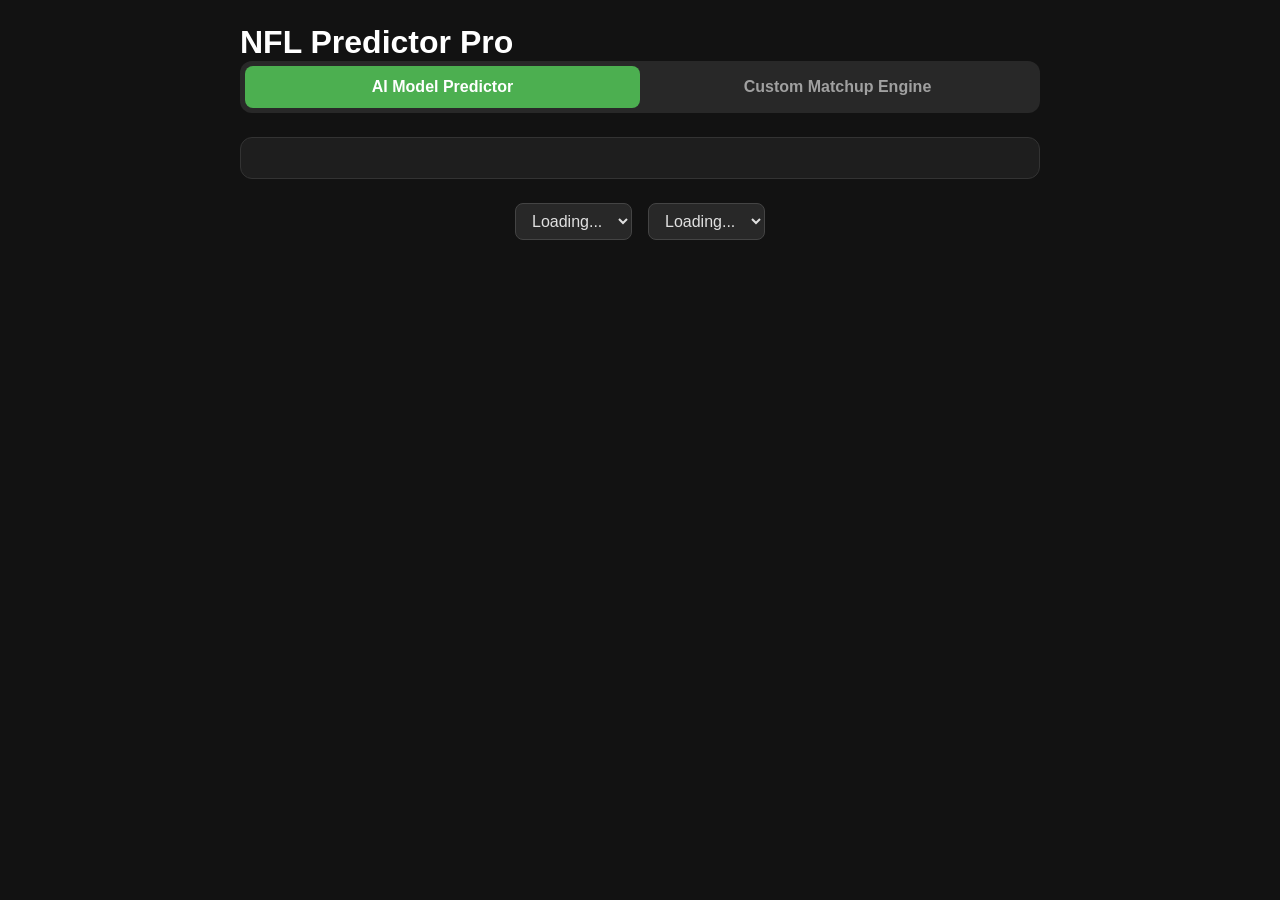
==== templates/index.html @ 23127bdd "feat(UI): Added team logos next to predictions" ====
<!DOCTYPE html>
<html lang="en">
<head>
    <meta charset="UTF-8">
    <meta name="viewport" content="width=device-width, initial-scale=1.0">
    <title>NFL Predictor Pro</title>
    <style>
        :root {
            --dark-bg: #121212; --medium-bg: #1e1e1e; --light-bg: #282828;
            --primary-text: #e0e0e0; --secondary-text: #a0a0a0; --accent-color: #4CAF50;
        }
        body {
            font-family: -apple-system, BlinkMacSystemFont, "Segoe UI", Roboto, Helvetica, Arial, sans-serif;
            background-color: var(--dark-bg); color: var(--primary-text);
            margin: 0; padding: 24px; display: flex; justify-content: center;
        }
        .container { width: 100%; max-width: 800px; }
        h1, h2, h3 { color: #ffffff; margin: 0; }
        p { color: var(--secondary-text); }
        .tab-nav { display: flex; justify-content: center; margin-bottom: 24px; background-color: var(--light-bg); border-radius: 12px; padding: 5px; }
        .tab-button {
            flex: 1; text-align: center; padding: 12px 20px; border: none; background-color: transparent; color: var(--secondary-text);
            font-size: 1em; font-weight: bold; cursor: pointer; border-radius: 8px; transition: background-color 0.3s, color 0.3s;
        }
        .tab-button.active { background-color: var(--accent-color); color: #fff; }
        .tab-content { display: none; }
        .tab-content.active { display: block; }
        .dashboard, .game-card { background-color: var(--medium-bg); border: 1px solid #333; border-radius: 12px; padding: 20px; margin-bottom: 24px; }
        .filters { display: flex; gap: 16px; justify-content: center; margin-bottom: 24px; }
        .filters select { background-color: var(--light-bg); color: var(--primary-text); border: 1px solid #444; border-radius: 8px; padding: 8px 12px; font-size: 1em; }
        .stats-container { display: flex; justify-content: space-around; margin-top: 16px; }
        .stat { display: flex; flex-direction: column; }
        .stat-value { font-size: 1.8em; font-weight: bold; color: #fff; }
        .stat-label { font-size: 0.9em; color: var(--secondary-text); }
        .loader { text-align: center; font-size: 1.2em; padding: 40px; }
        .teams { display: flex; justify-content: space-between; align-items: center; font-size: 1.5em; font-weight: bold; margin-bottom: 16px; }
        .team { display: flex; flex-direction: column; align-items: center; width: 40%; }
        .team img { width: 60px; height: 60px; object-fit: contain; margin-bottom: 8px; }
        .vs { color: #666; font-size: 0.8em; }
        .weekly-header { text-align: center; margin-bottom: 20px; }
        .ai-prediction-summary { text-align: center; padding: 12px; border-radius: 8px; background-color: var(--light-bg); }
        .ai-winner { font-weight: bold; font-size: 1.2em; color: var(--accent-color); }
        .details-button { margin-top: 12px; background-color: #444; color: #fff; border: none; padding: 8px 16px; border-radius: 6px; cursor: pointer; font-weight: bold; }
        .slider-section { margin-top: 20px; padding-top: 20px; border-top: 1px solid #444; }
        .slider-group { margin-bottom: 15px; }
        .slider-group label { display: block; margin-bottom: 5px; font-weight: bold; }
        .slider-group input[type="range"] { width: 100%; }
        .custom-predict-button { width: 100%; padding: 12px; margin-top: 16px; background-color: var(--accent-color); color: #fff; border: none; border-radius: 8px; font-size: 1.1em; font-weight: bold; cursor: pointer; }
        .modal { display: none; position: fixed; z-index: 1000; left: 0; top: 0; width: 100%; height: 100%; overflow: auto; background-color: rgba(0,0,0,0.6); }
        .modal-content { background-color: var(--medium-bg); margin: 15% auto; padding: 20px; border: 1px solid #888; width: 90%; max-width: 500px; border-radius: 12px; text-align: center; }
        .modal-close { color: #aaa; float: right; font-size: 28px; font-weight: bold; cursor: pointer; }
    </style>
</head>
<body>
    <div class="container">
        <header><h1>NFL Predictor Pro</h1></header>
        <nav class="tab-nav">
            <button class="tab-button active" onclick="showTab('ai-model')">AI Model Predictor</button>
            <button class="tab-button" onclick="showTab('custom-engine')">Custom Matchup Engine</button>
        </nav>

        <div id="ai-model" class="tab-content active">
            <section class="dashboard" id="performance-summary"></section>
            <div class="filters">
                <select id="season-select" onchange="handleSeasonChange()"><option>Loading...</option></select>
                <select id="week-select" onchange="onWeekChange()"><option>Loading...</option></select>
            </div>
            <section class="dashboard" id="weekly-summary" style="display: none;"></section>
            <h2 id="ai-weekly-header" class="weekly-header"></h2>
            <main id="game-list"></main>
        </div>

        <div id="custom-engine" class="tab-content">
            <div class="dashboard">
                <h2>Build Your Own Prediction</h2>
                <p>Adjust the sliders to weigh each factor based on your football philosophy.</p>
                <div class="slider-section">
                    <div class="slider-group"><label for="offense-slider">Offensive Power</label><input type="range" id="offense-slider" min="0" max="100" value="50"></div>
                    <div class="slider-group"><label for="defense-slider">Defensive Strength</label><input type="range" id="defense-slider" min="0" max="100" value="50"></div>
                    <div class="slider-group"><label for="turnovers-slider">Turnover Battle</label><input type="range" id="turnovers-slider" min="0" max="100" value="50"></div>
                </div>
            </div>
            <h2 id="custom-weekly-header" class="weekly-header"></h2>
            <main id="custom-game-list"></main>
        </div>
    </div>

    <div id="details-modal" class="modal"><div class="modal-content"><span class="modal-close" onclick="closeModal()">&times;</span><div id="modal-body"></div></div></div>

    <script>
        let seasonsData = {};
        let weeklyMatchups = []; // Store the matchups globally to share between tabs.
        const modal = document.getElementById('details-modal');
        const modalBody = document.getElementById('modal-body');
        
        const showTab = (tabId) => {
            document.querySelectorAll('.tab-content').forEach(tab => tab.classList.remove('active'));
            document.querySelectorAll('.tab-button').forEach(btn => btn.classList.remove('active'));
            document.getElementById(tabId).classList.add('active');
            document.querySelector(`.tab-button[onclick="showTab('${tabId}')"]`).classList.add('active');
            onWeekChange();
        };

        const fetchAIPredictions = () => {
            const season = document.getElementById('season-select').value, week = document.getElementById('week-select').value;
            const gameList = document.getElementById('game-list'), weeklySummary = document.getElementById('weekly-summary'), weeklyHeader = document.getElementById('ai-weekly-header');
            if (!season || !week) return;
            weeklyHeader.textContent = `Predictions for ${season} - Week ${week}`;
            gameList.innerHTML = `<div class="loader">Loading AI predictions...</div>`;
            weeklySummary.style.display = 'none';
            fetch(`/get_predictions?season=${season}&week=${week}`).then(res => res.json()).then(data => {
                gameList.innerHTML = '';
                weeklyMatchups = data.predictions; // Save matchups for the other tab.
                if (data.weekly_stats && data.weekly_stats.record) {
                    weeklySummary.innerHTML = `<h3>Results for ${season} - Week ${week}</h3><div class="stats-container"><div class="stat"><span class="stat-value">${data.weekly_stats.record}</span><span class="stat-label">Record</span></div><div class="stat"><span class="stat-value">${data.weekly_stats.accuracy}</span><span class="stat-label">Accuracy</span></div><div class="stat"><span class="stat-value">${data.weekly_stats.roi}</span><span class="stat-label">Simulated ROI</span></div></div>`;
                    weeklySummary.style.display = 'block';
                }
                weeklyMatchups.forEach(game => {
                    const card = document.createElement('div');
                    card.className = 'game-card';
                    card.innerHTML = `
                        <div class="teams">
                            <div class="team"><img src="${game.away_logo}" alt="${game.away_team} logo" onerror="this.style.display='none'"><span>${game.away_team}</span></div>
                            <span class="vs">VS</span>
                            <div class="team"><img src="${game.home_logo}" alt="${game.home_team} logo" onerror="this.style.display='none'"><span>${game.home_team}</span></div>
                        </div>
                        <div class="ai-prediction-summary"><div>AI Predicted Winner: <span class="ai-winner">${game.predicted_winner}</span></div><button class="details-button" onclick='showAIDetails(${JSON.stringify(game)})'>Show Details</button></div>
                    `;
                    gameList.appendChild(card);
                });
                populateCustomGames(); // Automatically update the other tab now that we have the data.
            });
        };
        
        const populateCustomGames = () => {
            const season = document.getElementById('season-select').value, week = document.getElementById('week-select').value;
            const customGameList = document.getElementById('custom-game-list'), weeklyHeader = document.getElementById('custom-weekly-header');
            if (!season || !week) return;
            weeklyHeader.textContent = `Matchups for ${season} - Week ${week}`;
            if (parseInt(week) === 1) {
                customGameList.innerHTML = `<div class="dashboard"><p>The Custom Matchup Engine requires prior game data. Please select Week 2 or later to build predictions.</p></div>`;
                return;
            }
            customGameList.innerHTML = '';
            if (weeklyMatchups.length === 0) {
                customGameList.innerHTML = `<div class="loader">Loading matchups...</div>`; return;
            }
            weeklyMatchups.forEach(game => {
                const newCard = document.createElement('div');
                newCard.className = 'game-card';
                newCard.innerHTML = `
                    <div class="teams">
                        <div class="team"><img src="${game.away_logo}" alt="${game.away_team} logo" onerror="this.style.display='none'"><span>${game.away_team}</span></div>
                        <span class="vs">VS</span>
                        <div class="team"><img src="${game.home_logo}" alt="${game.home_team} logo" onerror="this.style.display='none'"><span>${game.home_team}</span></div>
                    </div>
                    <button class="custom-predict-button" onclick="runCustomPrediction('${game.home_team}', '${game.away_team}', ${season}, ${week})">Build & Predict</button>
                `;
                customGameList.appendChild(newCard);
            });
        };

        const runCustomPrediction = (homeTeam, awayTeam, season, week) => {
            const weights = { offense: parseInt(document.getElementById('offense-slider').value), defense: parseInt(document.getElementById('defense-slider').value), turnovers: parseInt(document.getElementById('turnovers-slider').value) };
            modalBody.innerHTML = `<div class="loader">Calculating...</div>`; openModal();
            fetch('/custom_predict', { method: 'POST', headers: {'Content-Type': 'application/json'}, body: JSON.stringify({ home_team: homeTeam, away_team: awayTeam, season, week, weights }) })
            .then(res => res.json()).then(result => {
                if (result.error) { modalBody.innerHTML = `<h3>Error</h3><p>${result.error}</p>`; return; }
                let breakdownHtml = '<ul>'; result.breakdown.forEach(item => { breakdownHtml += `<li>${item}</li>`; }); breakdownHtml += '</ul>';
                modalBody.innerHTML = `<h3>Custom Prediction Result</h3><div class="teams"><div class="team"><span>${awayTeam}</span><span>${result.away_score}</span></div><span class="vs">VS</span><div class="team"><span>${homeTeam}</span><span>${result.home_score}</span></div></div><hr><h4>Predicted Winner: <span style="color:var(--accent-color)">${result.winner}</span></h4><h4>Scoring Breakdown:</h4>${breakdownHtml}`;
            });
        };

        const openModal = () => modal.style.display = 'block';
        const closeModal = () => modal.style.display = 'none';
        window.onclick = (event) => { if (event.target == modal) closeModal(); };
        const showAIDetails = (game) => {
            const confidencePercent = (game.confidence * 100).toFixed(0);
            modalBody.innerHTML = `<h3>AI Prediction Details</h3><h4>${game.away_team} vs. ${game.home_team}</h4><p>Predicted Winner: <span style="color:var(--accent-color); font-weight:bold;">${game.predicted_winner}</span></p><p>Model Confidence: <strong>${confidencePercent}%</strong></p><p>Vegas Spread: ${game.spread_line > 0 ? '+' : ''}${game.spread_line}</p>`;
            openModal();
        };

        const onWeekChange = () => { fetchAIPredictions(); };
        const handleSeasonChange = () => {
            const season = document.getElementById('season-select').value;
            const weekSelect = document.getElementById('week-select');
            weekSelect.innerHTML = '';
            seasonsData[season].forEach(week => {
                const option = document.createElement('option');
                option.value = week; option.textContent = `Week ${week}`;
                weekSelect.appendChild(option);
            });
            onWeekChange();
        };
        
        document.addEventListener('DOMContentLoaded', async () => {
            fetch('/get_performance_stats').then(res => res.json()).then(stats => {
                document.getElementById('performance-summary').innerHTML = `<h2>Model Performance (Overall)</h2><div class="stats-container"><div class="stat"><span class="stat-value">${stats.accuracy}</span><span class="stat-label">Accuracy</span></div><div class="stat"><span class="stat-value">${stats.simulated_roi}</span><span class="stat-label">ROI</span></div><div class="stat"><span class="stat-value">${stats.total_games_tested}</span><span class="stat-label">Games Tested</span></div></div>`;
            });
            const currentWeekInfo = await fetch('/get_current_week_info').then(res => res.json());
            const allSeasonsData = await fetch('/get_seasons_weeks').then(res => res.json());
            seasonsData = allSeasonsData;
            const seasonSelect = document.getElementById('season-select');
            seasonSelect.innerHTML = '';
            Object.keys(seasonsData).forEach(season => {
                const option = document.createElement('option');
                option.value = season; option.textContent = `${season} Season`;
                seasonSelect.appendChild(option);
            });
            if (currentWeekInfo && !currentWeekInfo.error) {
                seasonSelect.value = currentWeekInfo.season;
                handleSeasonChange(); 
                document.getElementById('week-select').value = currentWeekInfo.week;
            } else { handleSeasonChange(); }
            fetchAIPredictions();
        });
    </script>
</body>
</html>
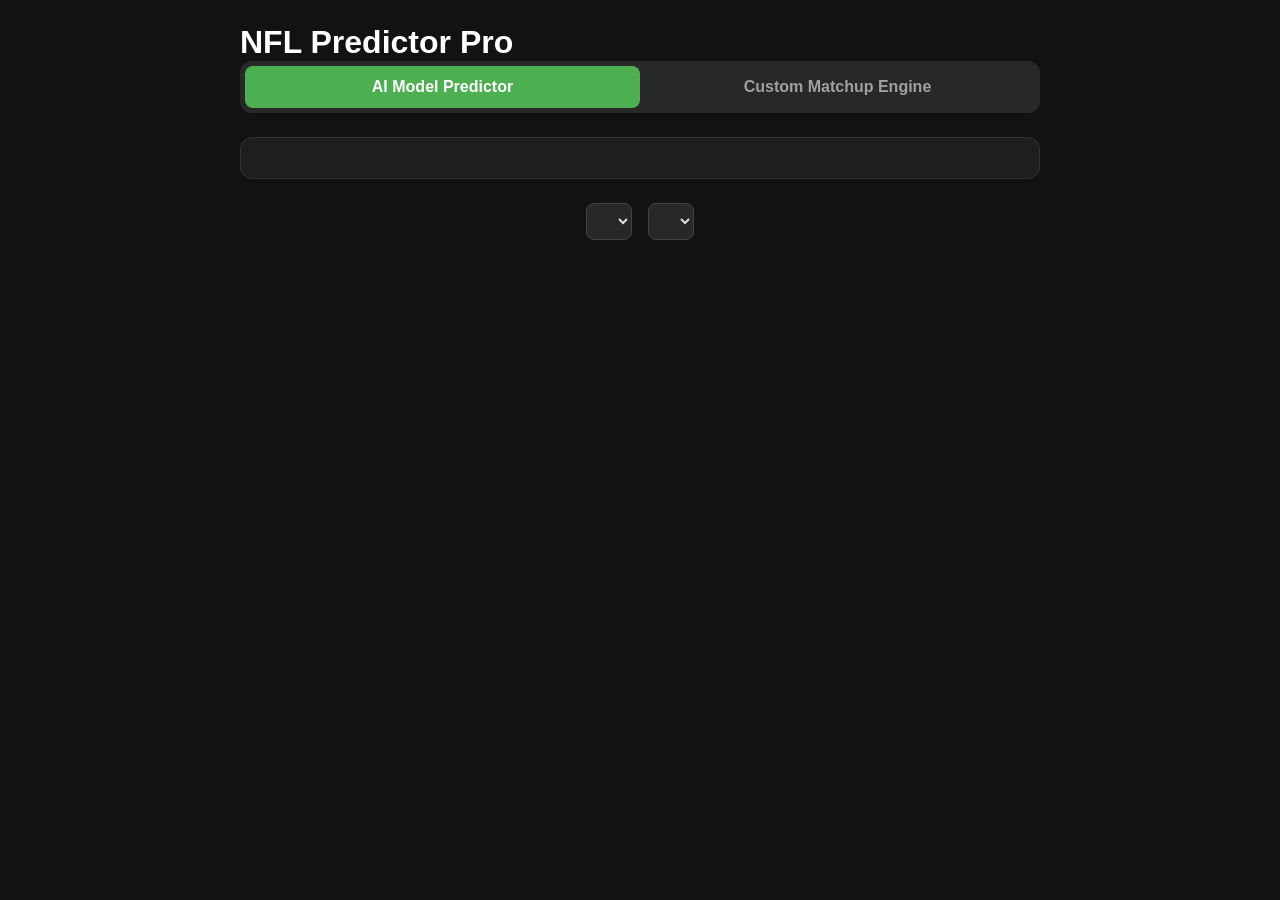
==== commit 67176bef: "feat: Now displays actual results for past games" ====
--- a/templates/index.html
+++ b/templates/index.html
@@ -8,6 +8,7 @@
         :root {
             --dark-bg: #121212; --medium-bg: #1e1e1e; --light-bg: #282828;
             --primary-text: #e0e0e0; --secondary-text: #a0a0a0; --accent-color: #4CAF50;
+            --correct-color: #4ade80; --incorrect-color: #f87171;
         }
         body {
             font-family: -apple-system, BlinkMacSystemFont, "Segoe UI", Roboto, Helvetica, Arial, sans-serif;
@@ -15,13 +16,10 @@
             margin: 0; padding: 24px; display: flex; justify-content: center;
         }
         .container { width: 100%; max-width: 800px; }
-        h1, h2, h3 { color: #ffffff; margin: 0; }
+        h1, h2, h3, h4 { color: #ffffff; margin: 0; }
         p { color: var(--secondary-text); }
         .tab-nav { display: flex; justify-content: center; margin-bottom: 24px; background-color: var(--light-bg); border-radius: 12px; padding: 5px; }
-        .tab-button {
-            flex: 1; text-align: center; padding: 12px 20px; border: none; background-color: transparent; color: var(--secondary-text);
-            font-size: 1em; font-weight: bold; cursor: pointer; border-radius: 8px; transition: background-color 0.3s, color 0.3s;
-        }
+        .tab-button { flex: 1; text-align: center; padding: 12px 20px; border: none; background-color: transparent; color: var(--secondary-text); font-size: 1em; font-weight: bold; cursor: pointer; border-radius: 8px; transition: background-color 0.3s, color 0.3s; }
         .tab-button.active { background-color: var(--accent-color); color: #fff; }
         .tab-content { display: none; }
         .tab-content.active { display: block; }
@@ -39,7 +37,12 @@
         .vs { color: #666; font-size: 0.8em; }
         .weekly-header { text-align: center; margin-bottom: 20px; }
         .ai-prediction-summary { text-align: center; padding: 12px; border-radius: 8px; background-color: var(--light-bg); }
-        .ai-winner { font-weight: bold; font-size: 1.2em; color: var(--accent-color); }
+        .ai-winner, .actual-winner-text { font-weight: bold; font-size: 1.2em; }
+        .ai-winner { color: var(--accent-color); }
+        .actual-winner { margin-top: 10px; }
+        .prediction-icon { font-size: 1.4em; margin-right: 8px; }
+        .correct { color: var(--correct-color); }
+        .incorrect { color: var(--incorrect-color); }
         .details-button { margin-top: 12px; background-color: #444; color: #fff; border: none; padding: 8px 16px; border-radius: 6px; cursor: pointer; font-weight: bold; }
         .slider-section { margin-top: 20px; padding-top: 20px; border-top: 1px solid #444; }
         .slider-group { margin-bottom: 15px; }
@@ -47,8 +50,15 @@
         .slider-group input[type="range"] { width: 100%; }
         .custom-predict-button { width: 100%; padding: 12px; margin-top: 16px; background-color: var(--accent-color); color: #fff; border: none; border-radius: 8px; font-size: 1.1em; font-weight: bold; cursor: pointer; }
         .modal { display: none; position: fixed; z-index: 1000; left: 0; top: 0; width: 100%; height: 100%; overflow: auto; background-color: rgba(0,0,0,0.6); }
-        .modal-content { background-color: var(--medium-bg); margin: 15% auto; padding: 20px; border: 1px solid #888; width: 90%; max-width: 500px; border-radius: 12px; text-align: center; }
+        .modal-content { background-color: var(--medium-bg); margin: 10% auto; padding: 20px; border: 1px solid #888; width: 90%; max-width: 600px; border-radius: 12px; text-align: center; }
         .modal-close { color: #aaa; float: right; font-size: 28px; font-weight: bold; cursor: pointer; }
+        .breakdown-container { text-align: left; margin-top: 20px; }
+        .breakdown-row { margin-bottom: 15px; }
+        .breakdown-row h5 { margin: 0 0 8px 0; text-align: center; }
+        .breakdown-stats { display: flex; justify-content: space-between; align-items: center; font-size: 0.9em; }
+        .breakdown-bar { flex-grow: 1; height: 12px; background-color: var(--light-bg); display: flex; margin: 0 10px; border-radius: 6px; overflow: hidden; }
+        .breakdown-bar-home { background-color: #3b82f6; height: 100%; }
+        .breakdown-bar-away { background-color: #ef4444; height: 100%; }
     </style>
 </head>
 <body>
@@ -58,40 +68,14 @@
             <button class="tab-button active" onclick="showTab('ai-model')">AI Model Predictor</button>
             <button class="tab-button" onclick="showTab('custom-engine')">Custom Matchup Engine</button>
         </nav>
-
-        <div id="ai-model" class="tab-content active">
-            <section class="dashboard" id="performance-summary"></section>
-            <div class="filters">
-                <select id="season-select" onchange="handleSeasonChange()"><option>Loading...</option></select>
-                <select id="week-select" onchange="onWeekChange()"><option>Loading...</option></select>
-            </div>
-            <section class="dashboard" id="weekly-summary" style="display: none;"></section>
-            <h2 id="ai-weekly-header" class="weekly-header"></h2>
-            <main id="game-list"></main>
-        </div>
-
-        <div id="custom-engine" class="tab-content">
-            <div class="dashboard">
-                <h2>Build Your Own Prediction</h2>
-                <p>Adjust the sliders to weigh each factor based on your football philosophy.</p>
-                <div class="slider-section">
-                    <div class="slider-group"><label for="offense-slider">Offensive Power</label><input type="range" id="offense-slider" min="0" max="100" value="50"></div>
-                    <div class="slider-group"><label for="defense-slider">Defensive Strength</label><input type="range" id="defense-slider" min="0" max="100" value="50"></div>
-                    <div class="slider-group"><label for="turnovers-slider">Turnover Battle</label><input type="range" id="turnovers-slider" min="0" max="100" value="50"></div>
-                </div>
-            </div>
-            <h2 id="custom-weekly-header" class="weekly-header"></h2>
-            <main id="custom-game-list"></main>
-        </div>
+        <div id="ai-model" class="tab-content active"><section class="dashboard" id="performance-summary"></section><div class="filters"><select id="season-select" onchange="handleSeasonChange()"></select><select id="week-select" onchange="onWeekChange()"></select></div><section class="dashboard" id="weekly-summary" style="display: none;"></section><h2 id="ai-weekly-header" class="weekly-header"></h2><main id="game-list"></main></div>
+        <div id="custom-engine" class="tab-content"><div class="dashboard"><h2>Build Your Own Prediction</h2><p>Adjust the sliders to weigh each factor based on your football philosophy.</p><div class="slider-section"><div class="slider-group"><label for="offense-slider">Offensive Power</label><input type="range" id="offense-slider" min="0" max="100" value="50"></div><div class="slider-group"><label for="defense-slider">Defensive Strength</label><input type="range" id="defense-slider" min="0" max="100" value="50"></div><div class="slider-group"><label for="turnovers-slider">Turnover Battle</label><input type="range" id="turnovers-slider" min="0" max="100" value="50"></div></div></div><h2 id="custom-weekly-header" class="weekly-header"></h2><main id="custom-game-list"></main></div>
     </div>
-
     <div id="details-modal" class="modal"><div class="modal-content"><span class="modal-close" onclick="closeModal()">&times;</span><div id="modal-body"></div></div></div>
 
     <script>
-        let seasonsData = {};
-        let weeklyMatchups = []; // Store the matchups globally to share between tabs.
-        const modal = document.getElementById('details-modal');
-        const modalBody = document.getElementById('modal-body');
+        let seasonsData = {}, weeklyMatchups = [];
+        const modal = document.getElementById('details-modal'), modalBody = document.getElementById('modal-body');
         
         const showTab = (tabId) => {
             document.querySelectorAll('.tab-content').forEach(tab => tab.classList.remove('active'));
@@ -110,7 +94,7 @@
             weeklySummary.style.display = 'none';
             fetch(`/get_predictions?season=${season}&week=${week}`).then(res => res.json()).then(data => {
                 gameList.innerHTML = '';
-                weeklyMatchups = data.predictions; // Save matchups for the other tab.
+                weeklyMatchups = data.predictions;
                 if (data.weekly_stats && data.weekly_stats.record) {
                     weeklySummary.innerHTML = `<h3>Results for ${season} - Week ${week}</h3><div class="stats-container"><div class="stat"><span class="stat-value">${data.weekly_stats.record}</span><span class="stat-label">Record</span></div><div class="stat"><span class="stat-value">${data.weekly_stats.accuracy}</span><span class="stat-label">Accuracy</span></div><div class="stat"><span class="stat-value">${data.weekly_stats.roi}</span><span class="stat-label">Simulated ROI</span></div></div>`;
                     weeklySummary.style.display = 'block';
@@ -118,17 +102,16 @@
                 weeklyMatchups.forEach(game => {
                     const card = document.createElement('div');
                     card.className = 'game-card';
-                    card.innerHTML = `
-                        <div class="teams">
-                            <div class="team"><img src="${game.away_logo}" alt="${game.away_team} logo" onerror="this.style.display='none'"><span>${game.away_team}</span></div>
-                            <span class="vs">VS</span>
-                            <div class="team"><img src="${game.home_logo}" alt="${game.home_team} logo" onerror="this.style.display='none'"><span>${game.home_team}</span></div>
-                        </div>
-                        <div class="ai-prediction-summary"><div>AI Predicted Winner: <span class="ai-winner">${game.predicted_winner}</span></div><button class="details-button" onclick='showAIDetails(${JSON.stringify(game)})'>Show Details</button></div>
-                    `;
+                    let actualWinnerHtml = '';
+                    if (game.actual_winner) {
+                        const isCorrect = game.predicted_winner === game.actual_winner;
+                        const icon = isCorrect ? '<span class="prediction-icon correct">✓</span>' : '<span class="prediction-icon incorrect">✗</span>';
+                        actualWinnerHtml = `<div class="actual-winner">${icon}Actual Winner: <span class="actual-winner-text ${isCorrect ? 'correct' : 'incorrect'}">${game.actual_winner}</span></div>`;
+                    }
+                    card.innerHTML = `<div class="teams"><div class="team"><img src="${game.away_logo}" alt="${game.away_team} logo" onerror="this.style.display='none'"><span>${game.away_team}</span></div><span class="vs">VS</span><div class="team"><img src="${game.home_logo}" alt="${game.home_team} logo" onerror="this.style.display='none'"><span>${game.home_team}</span></div></div><div class="ai-prediction-summary"><div>AI Predicted Winner: <span class="ai-winner">${game.predicted_winner}</span></div>${actualWinnerHtml}<button class="details-button" onclick='showAIDetails(${JSON.stringify(game)})'>Show Details</button></div>`;
                     gameList.appendChild(card);
                 });
-                populateCustomGames(); // Automatically update the other tab now that we have the data.
+                populateCustomGames();
             });
         };
         
@@ -148,35 +131,42 @@
             weeklyMatchups.forEach(game => {
                 const newCard = document.createElement('div');
                 newCard.className = 'game-card';
-                newCard.innerHTML = `
-                    <div class="teams">
-                        <div class="team"><img src="${game.away_logo}" alt="${game.away_team} logo" onerror="this.style.display='none'"><span>${game.away_team}</span></div>
-                        <span class="vs">VS</span>
-                        <div class="team"><img src="${game.home_logo}" alt="${game.home_team} logo" onerror="this.style.display='none'"><span>${game.home_team}</span></div>
-                    </div>
-                    <button class="custom-predict-button" onclick="runCustomPrediction('${game.home_team}', '${game.away_team}', ${season}, ${week})">Build & Predict</button>
-                `;
+                newCard.innerHTML = `<div class="teams"><div class="team"><img src="${game.away_logo}" alt="${game.away_team} logo" onerror="this.style.display='none'"><span>${game.away_team}</span></div><span class="vs">VS</span><div class="team"><img src="${game.home_logo}" alt="${game.home_team} logo" onerror="this.style.display='none'"><span>${game.home_team}</span></div></div><button class="custom-predict-button" onclick="runCustomPrediction('${game.home_team}', '${game.away_team}', ${season}, ${week}, '${game.actual_winner}')">Build & Predict</button>`;
                 customGameList.appendChild(newCard);
             });
         };
-
-        const runCustomPrediction = (homeTeam, awayTeam, season, week) => {
+        
+        const runCustomPrediction = (homeTeam, awayTeam, season, week, actualWinner) => {
             const weights = { offense: parseInt(document.getElementById('offense-slider').value), defense: parseInt(document.getElementById('defense-slider').value), turnovers: parseInt(document.getElementById('turnovers-slider').value) };
             modalBody.innerHTML = `<div class="loader">Calculating...</div>`; openModal();
             fetch('/custom_predict', { method: 'POST', headers: {'Content-Type': 'application/json'}, body: JSON.stringify({ home_team: homeTeam, away_team: awayTeam, season, week, weights }) })
             .then(res => res.json()).then(result => {
                 if (result.error) { modalBody.innerHTML = `<h3>Error</h3><p>${result.error}</p>`; return; }
-                let breakdownHtml = '<ul>'; result.breakdown.forEach(item => { breakdownHtml += `<li>${item}</li>`; }); breakdownHtml += '</ul>';
-                modalBody.innerHTML = `<h3>Custom Prediction Result</h3><div class="teams"><div class="team"><span>${awayTeam}</span><span>${result.away_score}</span></div><span class="vs">VS</span><div class="team"><span>${homeTeam}</span><span>${result.home_score}</span></div></div><hr><h4>Predicted Winner: <span style="color:var(--accent-color)">${result.winner}</span></h4><h4>Scoring Breakdown:</h4>${breakdownHtml}`;
-            });
-        };
-
+                let breakdownHtml = '<div class="breakdown-container">';
+                result.breakdown.forEach(item => {
+                    breakdownHtml += `<div class="breakdown-row"><h5>${item.cat}</h5><div class="breakdown-stats"><span>${item.a_val}</span><div class="breakdown-bar"><div class="breakdown-bar-away" style="width: ${item.a_share * 100}%"></div><div class="breakdown-bar-home" style="width: ${item.h_share * 100}%"></div></div><span>${item.h_val}</span></div></div>`;
+                });
+                breakdownHtml += '</div>';
+                let actualWinnerHtml = '';
+                if (actualWinner && actualWinner !== 'null') {
+                    const isCorrect = result.winner === actualWinner;
+                    const icon = isCorrect ? '<span class="prediction-icon correct">✓</span>' : '<span class="prediction-icon incorrect">✗</span>';
+                    actualWinnerHtml = `<h4>${icon}Actual Winner: <span class="actual-winner-text ${isCorrect ? 'correct' : 'incorrect'}">${actualWinner}</span></h4>`;
+                }
+                modalBody.innerHTML = `<h3>Custom Prediction Result</h3><div class="teams"><div class="team"><span>${awayTeam}</span><h4>${result.away_score}</h4></div><span class="vs">FINAL SCORE</span><div class="team"><span>${homeTeam}</span><h4>${result.home_score}</h4></div></div><hr><h4>Predicted Winner: <span style="color:var(--accent-color)">${result.winner}</span></h4>${actualWinnerHtml}<h4>Scoring Breakdown:</h4>${breakdownHtml}`;
+            });
+        };
+        
         const openModal = () => modal.style.display = 'block';
         const closeModal = () => modal.style.display = 'none';
         window.onclick = (event) => { if (event.target == modal) closeModal(); };
         const showAIDetails = (game) => {
             const confidencePercent = (game.confidence * 100).toFixed(0);
-            modalBody.innerHTML = `<h3>AI Prediction Details</h3><h4>${game.away_team} vs. ${game.home_team}</h4><p>Predicted Winner: <span style="color:var(--accent-color); font-weight:bold;">${game.predicted_winner}</span></p><p>Model Confidence: <strong>${confidencePercent}%</strong></p><p>Vegas Spread: ${game.spread_line > 0 ? '+' : ''}${game.spread_line}</p>`;
+            let actualWinnerHtml = '';
+            if (game.actual_winner) {
+                actualWinnerHtml = `<p>Actual Winner: <strong>${game.actual_winner}</strong></p>`;
+            }
+            modalBody.innerHTML = `<h3>AI Prediction Details</h3><h4>${game.away_team} vs. ${game.home_team}</h4><p>Predicted Winner: <span style="color:var(--accent-color); font-weight:bold;">${game.predicted_winner}</span></p>${actualWinnerHtml}<p>Model Confidence: <strong>${confidencePercent}%</strong></p><p>Vegas Spread: ${game.spread_line > 0 ? '+' : ''}${game.spread_line}</p>`;
             openModal();
         };
 
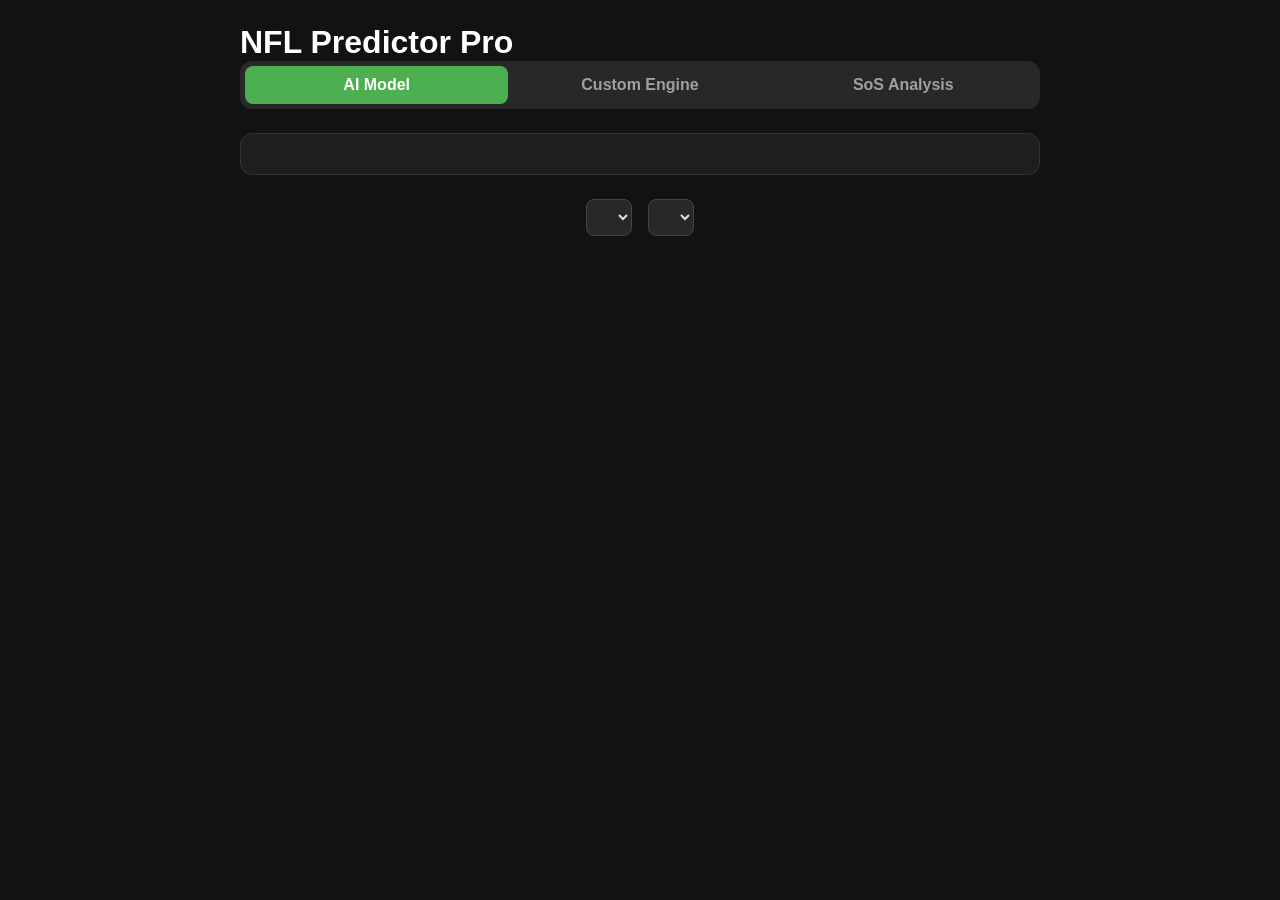
==== commit f48fb5bf: "Fix: custom stats generation" ====
--- a/templates/index.html
+++ b/templates/index.html
@@ -19,7 +19,7 @@
         h1, h2, h3, h4 { color: #ffffff; margin: 0; }
         p { color: var(--secondary-text); }
         .tab-nav { display: flex; justify-content: center; margin-bottom: 24px; background-color: var(--light-bg); border-radius: 12px; padding: 5px; }
-        .tab-button { flex: 1; text-align: center; padding: 12px 20px; border: none; background-color: transparent; color: var(--secondary-text); font-size: 1em; font-weight: bold; cursor: pointer; border-radius: 8px; transition: background-color 0.3s, color 0.3s; }
+        .tab-button { flex: 1; text-align: center; padding: 10px 15px; border: none; background-color: transparent; color: var(--secondary-text); font-size: 1em; font-weight: bold; cursor: pointer; border-radius: 8px; transition: background-color 0.3s, color 0.3s; white-space: nowrap; }
         .tab-button.active { background-color: var(--accent-color); color: #fff; }
         .tab-content { display: none; }
         .tab-content.active { display: block; }
@@ -59,22 +59,80 @@
         .breakdown-bar { flex-grow: 1; height: 12px; background-color: var(--light-bg); display: flex; margin: 0 10px; border-radius: 6px; overflow: hidden; }
         .breakdown-bar-home { background-color: #3b82f6; height: 100%; }
         .breakdown-bar-away { background-color: #ef4444; height: 100%; }
+        
+        /* Styles for SoS Tab */
+        .sos-controls { display: flex; flex-wrap: wrap; justify-content: space-between; align-items: center; gap: 15px; margin-bottom: 20px; }
+        .sos-team-select select { background-color: var(--light-bg); color: var(--primary-text); border: 1px solid #444; border-radius: 8px; padding: 8px 12px; font-size: 1em; }
+        .sos-filter { display: flex; gap: 10px; }
+        .sos-filter label { cursor: pointer; padding: 5px 10px; border-radius: 6px; background-color: var(--light-bg); }
+        .sos-filter input[type="radio"] { display: none; }
+        .sos-filter input[type="radio"]:checked + label { background-color: var(--accent-color); color: white; }
+        .sos-summary { text-align: center; margin-bottom: 20px; }
+        .sos-score { font-size: 2.5em; font-weight: bold; color: var(--accent-color); }
+        .sos-table-container { max-height: 400px; overflow-y: auto; }
+        .sos-table { width: 100%; border-collapse: collapse; font-size: 0.9em; }
+        .sos-table th, .sos-table td { border: 1px solid #444; padding: 8px; text-align: center; }
+        .sos-table th { background-color: var(--light-bg); }
+        .sos-table td { background-color: var(--medium-bg); }
+        .sos-win { color: var(--correct-color); }
+        .sos-loss { color: var(--incorrect-color); }
     </style>
 </head>
 <body>
     <div class="container">
         <header><h1>NFL Predictor Pro</h1></header>
+        
+        <!-- Updated Tab Navigation -->
         <nav class="tab-nav">
-            <button class="tab-button active" onclick="showTab('ai-model')">AI Model Predictor</button>
-            <button class="tab-button" onclick="showTab('custom-engine')">Custom Matchup Engine</button>
+            <button class="tab-button active" onclick="showTab('ai-model')">AI Model</button>
+            <button class="tab-button" onclick="showTab('custom-engine')">Custom Engine</button>
+            <button class="tab-button" onclick="showTab('sos-analysis')">SoS Analysis</button>
         </nav>
+
+        <!-- AI Model Tab -->
         <div id="ai-model" class="tab-content active"><section class="dashboard" id="performance-summary"></section><div class="filters"><select id="season-select" onchange="handleSeasonChange()"></select><select id="week-select" onchange="onWeekChange()"></select></div><section class="dashboard" id="weekly-summary" style="display: none;"></section><h2 id="ai-weekly-header" class="weekly-header"></h2><main id="game-list"></main></div>
-        <div id="custom-engine" class="tab-content"><div class="dashboard"><h2>Build Your Own Prediction</h2><p>Adjust the sliders to weigh each factor based on your football philosophy.</p><div class="slider-section"><div class="slider-group"><label for="offense-slider">Offensive Power</label><input type="range" id="offense-slider" min="0" max="100" value="50"></div><div class="slider-group"><label for="defense-slider">Defensive Strength</label><input type="range" id="defense-slider" min="0" max="100" value="50"></div><div class="slider-group"><label for="turnovers-slider">Turnover Battle</label><input type="range" id="turnovers-slider" min="0" max="100" value="50"></div></div></div><h2 id="custom-weekly-header" class="weekly-header"></h2><main id="custom-game-list"></main></div>
+        
+        <!-- Custom Engine Tab -->
+        <div id="custom-engine" class="tab-content"><div class="dashboard"><h2>Build Your Own Prediction</h2><p>Adjust the sliders to weigh each factor based on your football philosophy.</p><div class="slider-section">
+            <div class="slider-group"><label for="offense-slider">Offensive Power (Yards)</label><input type="range" id="offense-slider" min="0" max="100" value="33"></div>
+            <div class="slider-group"><label for="offense-td-slider">Offensive Scoring (TDs)</label><input type="range" id="offense-td-slider" min="0" max="100" value="33"></div>
+            <div class="slider-group"><label for="defense-slider">Defensive Strength (Yards)</label><input type="range" id="defense-slider" min="0" max="100" value="33"></div>
+            <div class="slider-group"><label for="defense-td-slider">Defensive Scoring (TDs Allowed)</label><input type="range" id="defense-td-slider" min="0" max="100" value="33"></div>
+            <div class="slider-group"><label for="turnovers-slider">Turnover Avoidance (Own TOs)</label><input type="range" id="turnovers-slider" min="0" max="100" value="33"></div>
+            <div class="slider-group"><label for="def-turnover-slider">Defensive Playmaking (TOs Forced)</label><input type="range" id="def-turnover-slider" min="0" max="100" value="33"></div>
+        </div></div><h2 id="custom-weekly-header" class="weekly-header"></h2><main id="custom-game-list"></main></div>
+
+        <!-- SoS Analysis Tab -->
+        <div id="sos-analysis" class="tab-content">
+            <div class="dashboard">
+                <h2>Strength of Schedule Analysis</h2>
+                <p>Evaluate a team's performance based on the quality of their opponents and margin of victory/loss, entering the selected week.</p>
+                <div class="sos-controls">
+                    <div class="sos-team-select">
+                        <label for="sos-team-select">Select Team:</label>
+                        <select id="sos-team-select" onchange="fetchSoSAnalysis()"></select>
+                    </div>
+                    <div class="sos-filter">
+                        <span>Filter Games:</span>
+                        <input type="radio" id="sos-all" name="sos-filter" value="all" checked onchange="fetchSoSAnalysis()">
+                        <label for="sos-all">All</label>
+                        <input type="radio" id="sos-last5" name="sos-filter" value="last5" onchange="fetchSoSAnalysis()">
+                        <label for="sos-last5">Last 5</label>
+                        <input type="radio" id="sos-last3" name="sos-filter" value="last3" onchange="fetchSoSAnalysis()">
+                        <label for="sos-last3">Last 3</label>
+                    </div>
+                </div>
+                <div id="sos-results">
+                    <div class="loader">Select a team and week to see analysis.</div>
+                </div>
+            </div>
+        </div>
     </div>
+
     <div id="details-modal" class="modal"><div class="modal-content"><span class="modal-close" onclick="closeModal()">&times;</span><div id="modal-body"></div></div></div>
 
     <script>
-        let seasonsData = {}, weeklyMatchups = [];
+        let seasonsData = {}, weeklyMatchups = [], allTeams = [];
         const modal = document.getElementById('details-modal'), modalBody = document.getElementById('modal-body');
         
         const showTab = (tabId) => {
@@ -100,18 +158,14 @@
                     weeklySummary.style.display = 'block';
                 }
                 weeklyMatchups.forEach(game => {
-                    const card = document.createElement('div');
-                    card.className = 'game-card';
+                    const card = document.createElement('div'); card.className = 'game-card';
                     let actualWinnerHtml = '';
-                    if (game.actual_winner) {
-                        const isCorrect = game.predicted_winner === game.actual_winner;
-                        const icon = isCorrect ? '<span class="prediction-icon correct">✓</span>' : '<span class="prediction-icon incorrect">✗</span>';
-                        actualWinnerHtml = `<div class="actual-winner">${icon}Actual Winner: <span class="actual-winner-text ${isCorrect ? 'correct' : 'incorrect'}">${game.actual_winner}</span></div>`;
-                    }
+                    if (game.actual_winner) { const isCorrect = game.predicted_winner === game.actual_winner; const icon = isCorrect ? '<span class="prediction-icon correct">✓</span>' : '<span class="prediction-icon incorrect">✗</span>'; actualWinnerHtml = `<div class="actual-winner">${icon}Actual Winner: <span class="actual-winner-text ${isCorrect ? 'correct' : 'incorrect'}">${game.actual_winner}</span></div>`; }
                     card.innerHTML = `<div class="teams"><div class="team"><img src="${game.away_logo}" alt="${game.away_team} logo" onerror="this.style.display='none'"><span>${game.away_team}</span></div><span class="vs">VS</span><div class="team"><img src="${game.home_logo}" alt="${game.home_team} logo" onerror="this.style.display='none'"><span>${game.home_team}</span></div></div><div class="ai-prediction-summary"><div>AI Predicted Winner: <span class="ai-winner">${game.predicted_winner}</span></div>${actualWinnerHtml}<button class="details-button" onclick='showAIDetails(${JSON.stringify(game)})'>Show Details</button></div>`;
                     gameList.appendChild(card);
                 });
                 populateCustomGames();
+                populateSoSTeamSelect();
             });
         };
         
@@ -120,90 +174,108 @@
             const customGameList = document.getElementById('custom-game-list'), weeklyHeader = document.getElementById('custom-weekly-header');
             if (!season || !week) return;
             weeklyHeader.textContent = `Matchups for ${season} - Week ${week}`;
-            if (parseInt(week) === 1) {
-                customGameList.innerHTML = `<div class="dashboard"><p>The Custom Matchup Engine requires prior game data. Please select Week 2 or later to build predictions.</p></div>`;
-                return;
-            }
+            if (parseInt(week) === 1) { customGameList.innerHTML = `<div class="dashboard"><p>The Custom Matchup Engine requires prior game data. Select Week 2 or later.</p></div>`; return; }
             customGameList.innerHTML = '';
-            if (weeklyMatchups.length === 0) {
-                customGameList.innerHTML = `<div class="loader">Loading matchups...</div>`; return;
-            }
+            if (weeklyMatchups.length === 0) { customGameList.innerHTML = `<div class="loader">Loading matchups...</div>`; return; }
             weeklyMatchups.forEach(game => {
-                const newCard = document.createElement('div');
-                newCard.className = 'game-card';
+                const newCard = document.createElement('div'); newCard.className = 'game-card';
                 newCard.innerHTML = `<div class="teams"><div class="team"><img src="${game.away_logo}" alt="${game.away_team} logo" onerror="this.style.display='none'"><span>${game.away_team}</span></div><span class="vs">VS</span><div class="team"><img src="${game.home_logo}" alt="${game.home_team} logo" onerror="this.style.display='none'"><span>${game.home_team}</span></div></div><button class="custom-predict-button" onclick="runCustomPrediction('${game.home_team}', '${game.away_team}', ${season}, ${week}, '${game.actual_winner}')">Build & Predict</button>`;
                 customGameList.appendChild(newCard);
             });
         };
         
         const runCustomPrediction = (homeTeam, awayTeam, season, week, actualWinner) => {
-            const weights = { offense: parseInt(document.getElementById('offense-slider').value), defense: parseInt(document.getElementById('defense-slider').value), turnovers: parseInt(document.getElementById('turnovers-slider').value) };
+            // Read values from all 6 sliders
+            const weights = {
+                offense_yards: parseInt(document.getElementById('offense-slider').value),
+                offense_td: parseInt(document.getElementById('offense-td-slider').value),
+                defense_yards: parseInt(document.getElementById('defense-slider').value),
+                defense_td: parseInt(document.getElementById('defense-td-slider').value),
+                turnovers: parseInt(document.getElementById('turnovers-slider').value),
+                def_turnovers: parseInt(document.getElementById('def-turnover-slider').value)
+            };
             modalBody.innerHTML = `<div class="loader">Calculating...</div>`; openModal();
             fetch('/custom_predict', { method: 'POST', headers: {'Content-Type': 'application/json'}, body: JSON.stringify({ home_team: homeTeam, away_team: awayTeam, season, week, weights }) })
             .then(res => res.json()).then(result => {
                 if (result.error) { modalBody.innerHTML = `<h3>Error</h3><p>${result.error}</p>`; return; }
                 let breakdownHtml = '<div class="breakdown-container">';
-                result.breakdown.forEach(item => {
-                    breakdownHtml += `<div class="breakdown-row"><h5>${item.cat}</h5><div class="breakdown-stats"><span>${item.a_val}</span><div class="breakdown-bar"><div class="breakdown-bar-away" style="width: ${item.a_share * 100}%"></div><div class="breakdown-bar-home" style="width: ${item.h_share * 100}%"></div></div><span>${item.h_val}</span></div></div>`;
-                });
-                breakdownHtml += '</div>';
+                result.breakdown.forEach(item => { breakdownHtml += `<div class="breakdown-row"><h5>${item.cat}</h5><div class="breakdown-stats"><span>${item.a_val}</span><div class="breakdown-bar"><div class="breakdown-bar-away" style="width: ${item.a_share * 100}%"></div><div class="breakdown-bar-home" style="width: ${item.h_share * 100}%"></div></div><span>${item.h_val}</span></div></div>`; }); breakdownHtml += '</div>';
                 let actualWinnerHtml = '';
-                if (actualWinner && actualWinner !== 'null') {
-                    const isCorrect = result.winner === actualWinner;
-                    const icon = isCorrect ? '<span class="prediction-icon correct">✓</span>' : '<span class="prediction-icon incorrect">✗</span>';
-                    actualWinnerHtml = `<h4>${icon}Actual Winner: <span class="actual-winner-text ${isCorrect ? 'correct' : 'incorrect'}">${actualWinner}</span></h4>`;
-                }
+                if (actualWinner && actualWinner !== 'null') { const isCorrect = result.winner === actualWinner; const icon = isCorrect ? '<span class="prediction-icon correct">✓</span>' : '<span class="prediction-icon incorrect">✗</span>'; actualWinnerHtml = `<h4>${icon}Actual Winner: <span class="actual-winner-text ${isCorrect ? 'correct' : 'incorrect'}">${actualWinner}</span></h4>`; }
                 modalBody.innerHTML = `<h3>Custom Prediction Result</h3><div class="teams"><div class="team"><span>${awayTeam}</span><h4>${result.away_score}</h4></div><span class="vs">FINAL SCORE</span><div class="team"><span>${homeTeam}</span><h4>${result.home_score}</h4></div></div><hr><h4>Predicted Winner: <span style="color:var(--accent-color)">${result.winner}</span></h4>${actualWinnerHtml}<h4>Scoring Breakdown:</h4>${breakdownHtml}`;
             });
         };
-        
+
+        const populateSoSTeamSelect = () => {
+             const teamSelect = document.getElementById('sos-team-select');
+             if (weeklyMatchups.length === 0 || allTeams.length > 0) return;
+             const teamsInWeek = new Set();
+             weeklyMatchups.forEach(game => { teamsInWeek.add(game.home_team); teamsInWeek.add(game.away_team); });
+             allTeams = Array.from(teamsInWeek).sort();
+             teamSelect.innerHTML = '<option value="">-- Select Team --</option>';
+             allTeams.forEach(team => { const option = document.createElement('option'); option.value = team; option.textContent = team; teamSelect.appendChild(option); });
+        };
+
+        const fetchSoSAnalysis = () => {
+            const season = document.getElementById('season-select').value; // Use the main season select
+            const week = document.getElementById('week-select').value;     // Use the main week select
+            const team = document.getElementById('sos-team-select').value;
+            const filter = document.querySelector('input[name="sos-filter"]:checked').value;
+            const resultsDiv = document.getElementById('sos-results');
+            if (!team || !season || !week) { resultsDiv.innerHTML = `<div class="loader">Select a team and week.</div>`; return; }
+            resultsDiv.innerHTML = `<div class="loader">Analyzing Strength of Schedule for ${team}...</div>`;
+            fetch(`/get_sos_analysis?team=${team}&season=${season}&week=${week}&filter=${filter}`)
+                .then(res => res.json())
+                .then(data => {
+                    if (data.error) { resultsDiv.innerHTML = `<p style="color: var(--incorrect-color);">${data.error}</p>`; return; }
+                     if (data.message) { resultsDiv.innerHTML = `<div class="sos-summary"><p>${data.message}</p></div>`; return; }
+                    let tableHtml = `<div class="sos-summary"><h3>Total SoS Score: <span class="sos-score">${data.total_score > 0 ? '+' : ''}${data.total_score}</span></h3></div><div class="sos-table-container"><table class="sos-table"><thead><tr><th>Wk</th><th>Opp</th><th>Result</th><th>Margin</th><th>Opp Rec (entering)</th><th>Opp Win%</th><th>Game Value</th></tr></thead><tbody>`;
+                    data.breakdown.forEach(game => {
+                        const resultClass = game.result === 'W' ? 'sos-win' : (game.result === 'L' ? 'sos-loss' : '');
+                        tableHtml += `<tr><td>${game.week}</td><td>${game.opponent}</td><td class="${resultClass}">${game.result}</td><td>${game.margin > 0 ? '+' : ''}${game.margin}</td><td>${game.opp_record}</td><td>${game.opp_win_pct}</td><td>${game.game_value > 0 ? '+' : ''}${game.game_value}</td></tr>`;
+                    });
+                    tableHtml += `</tbody></table></div>`;
+                    resultsDiv.innerHTML = tableHtml;
+                })
+                .catch(err => { console.error("Error fetching SoS:", err); resultsDiv.innerHTML = `<p style="color: var(--incorrect-color);">Could not load SoS analysis.</p>`; });
+        };
+
         const openModal = () => modal.style.display = 'block';
         const closeModal = () => modal.style.display = 'none';
         window.onclick = (event) => { if (event.target == modal) closeModal(); };
-        const showAIDetails = (game) => {
-            const confidencePercent = (game.confidence * 100).toFixed(0);
-            let actualWinnerHtml = '';
-            if (game.actual_winner) {
-                actualWinnerHtml = `<p>Actual Winner: <strong>${game.actual_winner}</strong></p>`;
-            }
-            modalBody.innerHTML = `<h3>AI Prediction Details</h3><h4>${game.away_team} vs. ${game.home_team}</h4><p>Predicted Winner: <span style="color:var(--accent-color); font-weight:bold;">${game.predicted_winner}</span></p>${actualWinnerHtml}<p>Model Confidence: <strong>${confidencePercent}%</strong></p><p>Vegas Spread: ${game.spread_line > 0 ? '+' : ''}${game.spread_line}</p>`;
-            openModal();
-        };
-
-        const onWeekChange = () => { fetchAIPredictions(); };
+        const showAIDetails = (game) => {};
+        
+        const onWeekChange = () => {
+             // Fetch data based on the currently active tab
+             if (document.getElementById('ai-model').classList.contains('active')) fetchAIPredictions();
+             else if (document.getElementById('custom-engine').classList.contains('active')) populateCustomGames();
+             else if (document.getElementById('sos-analysis').classList.contains('active')) fetchSoSAnalysis();
+        };
         const handleSeasonChange = () => {
             const season = document.getElementById('season-select').value;
             const weekSelect = document.getElementById('week-select');
             weekSelect.innerHTML = '';
-            seasonsData[season].forEach(week => {
-                const option = document.createElement('option');
-                option.value = week; option.textContent = `Week ${week}`;
-                weekSelect.appendChild(option);
-            });
+            if (seasonsData[season]) {
+                 seasonsData[season].forEach(week => { const option = document.createElement('option'); option.value = week; option.textContent = `Week ${week}`; weekSelect.appendChild(option); });
+            }
             onWeekChange();
         };
         
         document.addEventListener('DOMContentLoaded', async () => {
-            fetch('/get_performance_stats').then(res => res.json()).then(stats => {
-                document.getElementById('performance-summary').innerHTML = `<h2>Model Performance (Overall)</h2><div class="stats-container"><div class="stat"><span class="stat-value">${stats.accuracy}</span><span class="stat-label">Accuracy</span></div><div class="stat"><span class="stat-value">${stats.simulated_roi}</span><span class="stat-label">ROI</span></div><div class="stat"><span class="stat-value">${stats.total_games_tested}</span><span class="stat-label">Games Tested</span></div></div>`;
-            });
-            const currentWeekInfo = await fetch('/get_current_week_info').then(res => res.json());
-            const allSeasonsData = await fetch('/get_seasons_weeks').then(res => res.json());
+            fetch('/get_performance_stats').then(res => res.json()).then(stats => { document.getElementById('performance-summary').innerHTML = `<h2>Model Performance (Overall)</h2><div class="stats-container"><div class="stat"><span class="stat-value">${stats.accuracy}</span><span class="stat-label">Accuracy</span></div><div class="stat"><span class="stat-value">${stats.simulated_roi}</span><span class="stat-label">ROI</span></div><div class="stat"><span class="stat-value">${stats.total_games_tested}</span><span class="stat-label">Games Tested</span></div></div>`; });
+            const [currentWeekInfo, allSeasonsData] = await Promise.all([ fetch('/get_current_week_info').then(res => res.json()), fetch('/get_seasons_weeks').then(res => res.json()) ]);
             seasonsData = allSeasonsData;
-            const seasonSelect = document.getElementById('season-select');
+            const seasonSelect = document.getElementById('season-select'); // Use the main season select
             seasonSelect.innerHTML = '';
-            Object.keys(seasonsData).forEach(season => {
-                const option = document.createElement('option');
-                option.value = season; option.textContent = `${season} Season`;
-                seasonSelect.appendChild(option);
-            });
+            Object.keys(seasonsData).forEach(season => { const option = document.createElement('option'); option.value = season; option.textContent = `${season} Season`; seasonSelect.appendChild(option); });
             if (currentWeekInfo && !currentWeekInfo.error) {
                 seasonSelect.value = currentWeekInfo.season;
                 handleSeasonChange(); 
                 document.getElementById('week-select').value = currentWeekInfo.week;
             } else { handleSeasonChange(); }
-            fetchAIPredictions();
+            fetchAIPredictions(); 
         });
     </script>
 </body>
-</html>+</html>
+
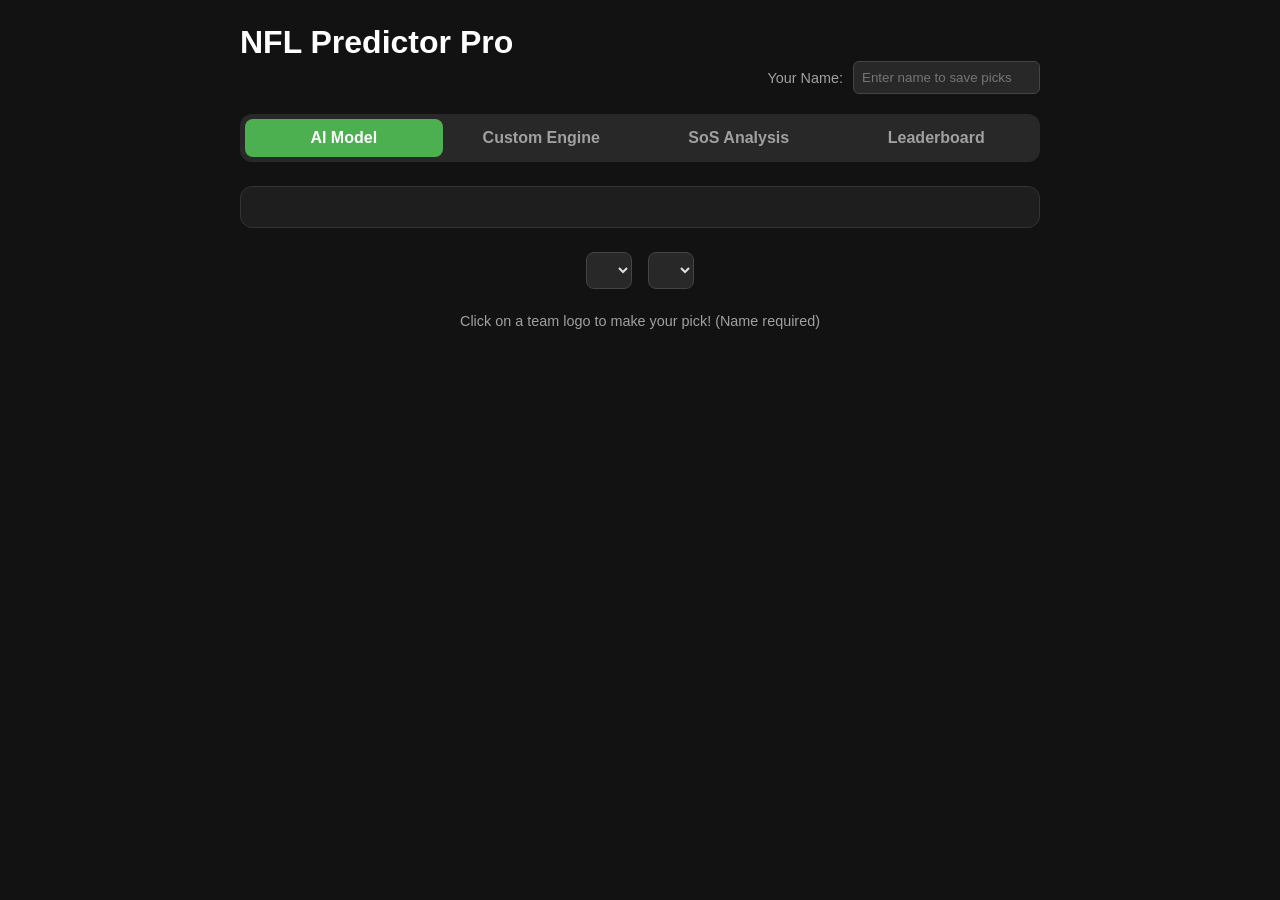
==== commit 4777de43: "feat: Added user picking system and leaderboard" ====
--- a/templates/index.html
+++ b/templates/index.html
@@ -9,6 +9,7 @@
             --dark-bg: #121212; --medium-bg: #1e1e1e; --light-bg: #282828;
             --primary-text: #e0e0e0; --secondary-text: #a0a0a0; --accent-color: #4CAF50;
             --correct-color: #4ade80; --incorrect-color: #f87171;
+            --highlight-color: #ffd700;
         }
         body {
             font-family: -apple-system, BlinkMacSystemFont, "Segoe UI", Roboto, Helvetica, Arial, sans-serif;
@@ -18,23 +19,36 @@
         .container { width: 100%; max-width: 800px; }
         h1, h2, h3, h4 { color: #ffffff; margin: 0; }
         p { color: var(--secondary-text); }
+
+        /* User Identity Section */
+        .user-identity { display: flex; justify-content: flex-end; align-items: center; margin-bottom: 20px; gap: 10px; }
+        .user-identity input { background-color: var(--light-bg); border: 1px solid #444; color: #fff; padding: 8px; border-radius: 6px; }
+        .user-identity label { font-size: 0.9em; color: var(--secondary-text); }
+
         .tab-nav { display: flex; justify-content: center; margin-bottom: 24px; background-color: var(--light-bg); border-radius: 12px; padding: 5px; }
         .tab-button { flex: 1; text-align: center; padding: 10px 15px; border: none; background-color: transparent; color: var(--secondary-text); font-size: 1em; font-weight: bold; cursor: pointer; border-radius: 8px; transition: background-color 0.3s, color 0.3s; white-space: nowrap; }
         .tab-button.active { background-color: var(--accent-color); color: #fff; }
         .tab-content { display: none; }
         .tab-content.active { display: block; }
+        
         .dashboard, .game-card { background-color: var(--medium-bg); border: 1px solid #333; border-radius: 12px; padding: 20px; margin-bottom: 24px; }
         .filters { display: flex; gap: 16px; justify-content: center; margin-bottom: 24px; }
         .filters select { background-color: var(--light-bg); color: var(--primary-text); border: 1px solid #444; border-radius: 8px; padding: 8px 12px; font-size: 1em; }
+        
         .stats-container { display: flex; justify-content: space-around; margin-top: 16px; }
         .stat { display: flex; flex-direction: column; }
         .stat-value { font-size: 1.8em; font-weight: bold; color: #fff; }
         .stat-label { font-size: 0.9em; color: var(--secondary-text); }
         .loader { text-align: center; font-size: 1.2em; padding: 40px; }
+        
+        /* Interactive Teams for Picking */
         .teams { display: flex; justify-content: space-between; align-items: center; font-size: 1.5em; font-weight: bold; margin-bottom: 16px; }
-        .team { display: flex; flex-direction: column; align-items: center; width: 40%; }
+        .team { display: flex; flex-direction: column; align-items: center; width: 40%; cursor: pointer; transition: transform 0.2s; padding: 10px; border-radius: 8px; border: 2px solid transparent; }
+        .team:hover { background-color: var(--light-bg); }
+        .team.selected-pick { border-color: var(--highlight-color); background-color: rgba(255, 215, 0, 0.1); }
         .team img { width: 60px; height: 60px; object-fit: contain; margin-bottom: 8px; }
         .vs { color: #666; font-size: 0.8em; }
+
         .weekly-header { text-align: center; margin-bottom: 20px; }
         .ai-prediction-summary { text-align: center; padding: 12px; border-radius: 8px; background-color: var(--light-bg); }
         .ai-winner, .actual-winner-text { font-weight: bold; font-size: 1.2em; }
@@ -44,14 +58,17 @@
         .correct { color: var(--correct-color); }
         .incorrect { color: var(--incorrect-color); }
         .details-button { margin-top: 12px; background-color: #444; color: #fff; border: none; padding: 8px 16px; border-radius: 6px; cursor: pointer; font-weight: bold; }
+        
         .slider-section { margin-top: 20px; padding-top: 20px; border-top: 1px solid #444; }
         .slider-group { margin-bottom: 15px; }
         .slider-group label { display: block; margin-bottom: 5px; font-weight: bold; }
         .slider-group input[type="range"] { width: 100%; }
         .custom-predict-button { width: 100%; padding: 12px; margin-top: 16px; background-color: var(--accent-color); color: #fff; border: none; border-radius: 8px; font-size: 1.1em; font-weight: bold; cursor: pointer; }
+        
         .modal { display: none; position: fixed; z-index: 1000; left: 0; top: 0; width: 100%; height: 100%; overflow: auto; background-color: rgba(0,0,0,0.6); }
         .modal-content { background-color: var(--medium-bg); margin: 10% auto; padding: 20px; border: 1px solid #888; width: 90%; max-width: 600px; border-radius: 12px; text-align: center; }
         .modal-close { color: #aaa; float: right; font-size: 28px; font-weight: bold; cursor: pointer; }
+        
         .breakdown-container { text-align: left; margin-top: 20px; }
         .breakdown-row { margin-bottom: 15px; }
         .breakdown-row h5 { margin: 0 0 8px 0; text-align: center; }
@@ -76,33 +93,62 @@
         .sos-table td { background-color: var(--medium-bg); }
         .sos-win { color: var(--correct-color); }
         .sos-loss { color: var(--incorrect-color); }
+
+        /* Leaderboard Table */
+        .leaderboard-table { width: 100%; border-collapse: collapse; margin-top: 10px; }
+        .leaderboard-table th, .leaderboard-table td { padding: 12px; text-align: left; border-bottom: 1px solid #333; }
+        .leaderboard-table th { color: var(--secondary-text); font-size: 0.9em; text-transform: uppercase; }
+        .leaderboard-table tr:first-child td { color: var(--highlight-color); font-weight: bold; }
     </style>
 </head>
 <body>
     <div class="container">
-        <header><h1>NFL Predictor Pro</h1></header>
-        
-        <!-- Updated Tab Navigation -->
+        <header>
+            <h1>NFL Predictor Pro</h1>
+            <div class="user-identity">
+                <label for="username">Your Name:</label>
+                <input type="text" id="username" placeholder="Enter name to save picks" onchange="saveUsername()">
+            </div>
+        </header>
+        
         <nav class="tab-nav">
             <button class="tab-button active" onclick="showTab('ai-model')">AI Model</button>
             <button class="tab-button" onclick="showTab('custom-engine')">Custom Engine</button>
             <button class="tab-button" onclick="showTab('sos-analysis')">SoS Analysis</button>
+            <button class="tab-button" onclick="showTab('leaderboard')">Leaderboard</button>
         </nav>
 
-        <!-- AI Model Tab -->
-        <div id="ai-model" class="tab-content active"><section class="dashboard" id="performance-summary"></section><div class="filters"><select id="season-select" onchange="handleSeasonChange()"></select><select id="week-select" onchange="onWeekChange()"></select></div><section class="dashboard" id="weekly-summary" style="display: none;"></section><h2 id="ai-weekly-header" class="weekly-header"></h2><main id="game-list"></main></div>
-        
-        <!-- Custom Engine Tab -->
-        <div id="custom-engine" class="tab-content"><div class="dashboard"><h2>Build Your Own Prediction</h2><p>Adjust the sliders to weigh each factor based on your football philosophy.</p><div class="slider-section">
-            <div class="slider-group"><label for="offense-slider">Offensive Power (Yards)</label><input type="range" id="offense-slider" min="0" max="100" value="33"></div>
-            <div class="slider-group"><label for="offense-td-slider">Offensive Scoring (TDs)</label><input type="range" id="offense-td-slider" min="0" max="100" value="33"></div>
-            <div class="slider-group"><label for="defense-slider">Defensive Strength (Yards)</label><input type="range" id="defense-slider" min="0" max="100" value="33"></div>
-            <div class="slider-group"><label for="defense-td-slider">Defensive Scoring (TDs Allowed)</label><input type="range" id="defense-td-slider" min="0" max="100" value="33"></div>
-            <div class="slider-group"><label for="turnovers-slider">Turnover Avoidance (Own TOs)</label><input type="range" id="turnovers-slider" min="0" max="100" value="33"></div>
-            <div class="slider-group"><label for="def-turnover-slider">Defensive Playmaking (TOs Forced)</label><input type="range" id="def-turnover-slider" min="0" max="100" value="33"></div>
-        </div></div><h2 id="custom-weekly-header" class="weekly-header"></h2><main id="custom-game-list"></main></div>
-
-        <!-- SoS Analysis Tab -->
+        <div id="ai-model" class="tab-content active">
+            <section class="dashboard" id="performance-summary"></section>
+            <div class="filters">
+                <select id="season-select" onchange="handleSeasonChange()"></select>
+                <select id="week-select" onchange="onWeekChange()"></select>
+            </div>
+            <section class="dashboard" id="weekly-summary" style="display: none;"></section>
+            <h2 id="ai-weekly-header" class="weekly-header"></h2>
+            <p style="text-align: center; margin-bottom: 15px; font-size: 0.9em; color: var(--secondary-text);">
+                Click on a team logo to make your pick! (Name required)
+            </p>
+            <main id="game-list"></main>
+        </div>
+        
+        <div id="custom-engine" class="tab-content">
+            <div class="dashboard">
+                <h2>Build Your Own Prediction</h2>
+                <p>Adjust the sliders to weigh each factor based on your football philosophy.</p>
+                <div class="slider-section">
+                    <div class="slider-group"><label for="offense-slider">Offensive Power (Yards)</label><input type="range" id="offense-slider" min="0" max="100" value="33"></div>
+                    <div class="slider-group"><label for="offense-td-slider">Offensive Scoring (TDs)</label><input type="range" id="offense-td-slider" min="0" max="100" value="33"></div>
+                    <div class="slider-group"><label for="defense-slider">Defensive Strength (Yards)</label><input type="range" id="defense-slider" min="0" max="100" value="33"></div>
+                    <div class="slider-group"><label for="defense-td-slider">Defensive Scoring (TDs Allowed)</label><input type="range" id="defense-td-slider" min="0" max="100" value="33"></div>
+                    <div class="slider-group"><label for="turnovers-slider">Turnover Avoidance (Own TOs)</label><input type="range" id="turnovers-slider" min="0" max="100" value="33"></div>
+                    <div class="slider-group"><label for="def-turnover-slider">Defensive Playmaking (TOs Forced)</label><input type="range" id="def-turnover-slider" min="0" max="100" value="33"></div>
+                </div>
+            </div>
+            <h2 id="custom-weekly-header" class="weekly-header"></h2>
+            <main id="custom-game-list"></main>
+        </div>
+
         <div id="sos-analysis" class="tab-content">
             <div class="dashboard">
                 <h2>Strength of Schedule Analysis</h2>
@@ -127,6 +173,17 @@
                 </div>
             </div>
         </div>
+
+        <div id="leaderboard" class="tab-content">
+            <div class="dashboard">
+                <h2>League Standings</h2>
+                <p>Track who has the best prediction record.</p>
+                <table class="leaderboard-table">
+                    <thead><tr><th>Rank</th><th>User</th><th>Record</th><th>Win %</th></tr></thead>
+                    <tbody id="leaderboard-body"></tbody>
+                </table>
+            </div>
+        </div>
     </div>
 
     <div id="details-modal" class="modal"><div class="modal-content"><span class="modal-close" onclick="closeModal()">&times;</span><div id="modal-body"></div></div></div>
@@ -134,41 +191,152 @@
     <script>
         let seasonsData = {}, weeklyMatchups = [], allTeams = [];
         const modal = document.getElementById('details-modal'), modalBody = document.getElementById('modal-body');
-        
+
+        // --- User Identity Logic ---
+        function saveUsername() {
+            const name = document.getElementById('username').value;
+            if(name) localStorage.setItem('nfl_username', name);
+        }
+
+        function loadUsername() {
+            const saved = localStorage.getItem('nfl_username');
+            if(saved) document.getElementById('username').value = saved;
+        }
+
         const showTab = (tabId) => {
             document.querySelectorAll('.tab-content').forEach(tab => tab.classList.remove('active'));
             document.querySelectorAll('.tab-button').forEach(btn => btn.classList.remove('active'));
             document.getElementById(tabId).classList.add('active');
             document.querySelector(`.tab-button[onclick="showTab('${tabId}')"]`).classList.add('active');
-            onWeekChange();
-        };
-
-        const fetchAIPredictions = () => {
-            const season = document.getElementById('season-select').value, week = document.getElementById('week-select').value;
-            const gameList = document.getElementById('game-list'), weeklySummary = document.getElementById('weekly-summary'), weeklyHeader = document.getElementById('ai-weekly-header');
+            
+            if (tabId === 'leaderboard') loadLeaderboard();
+            else onWeekChange();
+        };
+
+        // --- Prediction & Picking Logic ---
+        const savePick = (game, selectedTeam, teamElement, opponentElement) => {
+            const user = document.getElementById('username').value;
+            if (!user) { alert("Please enter your name at the top first!"); return; }
+
+            // Visual Update
+            teamElement.classList.add('selected-pick');
+            opponentElement.classList.remove('selected-pick');
+
+            const payload = {
+                user: user,
+                season: document.getElementById('season-select').value,
+                week: document.getElementById('week-select').value,
+                home_team: game.home_team,
+                away_team: game.away_team,
+                pick: selectedTeam
+            };
+
+            fetch('/save_pick', {
+                method: 'POST',
+                headers: {'Content-Type': 'application/json'},
+                body: JSON.stringify(payload)
+            }).then(res => res.json()).then(data => console.log(data.message));
+        };
+
+        const loadUserPicks = async () => {
+            const user = document.getElementById('username').value;
+            const season = document.getElementById('season-select').value;
+            const week = document.getElementById('week-select').value;
+            if (!user || !season || !week) return [];
+
+            const res = await fetch(`/get_user_picks?user=${user}&season=${season}&week=${week}`);
+            return await res.json();
+        };
+
+        const fetchAIPredictions = async () => {
+            const season = document.getElementById('season-select').value;
+            const week = document.getElementById('week-select').value;
+            const gameList = document.getElementById('game-list');
+            const weeklySummary = document.getElementById('weekly-summary');
+            const weeklyHeader = document.getElementById('ai-weekly-header');
+
             if (!season || !week) return;
+
+            // Load user picks first so we can highlight them
+            const userPicks = await loadUserPicks();
+            const pickMap = {}; 
+            userPicks.forEach(p => pickMap[`${p.home_team}-${p.away_team}`] = p.pick);
+
             weeklyHeader.textContent = `Predictions for ${season} - Week ${week}`;
             gameList.innerHTML = `<div class="loader">Loading AI predictions...</div>`;
             weeklySummary.style.display = 'none';
-            fetch(`/get_predictions?season=${season}&week=${week}`).then(res => res.json()).then(data => {
-                gameList.innerHTML = '';
-                weeklyMatchups = data.predictions;
-                if (data.weekly_stats && data.weekly_stats.record) {
-                    weeklySummary.innerHTML = `<h3>Results for ${season} - Week ${week}</h3><div class="stats-container"><div class="stat"><span class="stat-value">${data.weekly_stats.record}</span><span class="stat-label">Record</span></div><div class="stat"><span class="stat-value">${data.weekly_stats.accuracy}</span><span class="stat-label">Accuracy</span></div><div class="stat"><span class="stat-value">${data.weekly_stats.roi}</span><span class="stat-label">Simulated ROI</span></div></div>`;
-                    weeklySummary.style.display = 'block';
-                }
-                weeklyMatchups.forEach(game => {
-                    const card = document.createElement('div'); card.className = 'game-card';
-                    let actualWinnerHtml = '';
-                    if (game.actual_winner) { const isCorrect = game.predicted_winner === game.actual_winner; const icon = isCorrect ? '<span class="prediction-icon correct">✓</span>' : '<span class="prediction-icon incorrect">✗</span>'; actualWinnerHtml = `<div class="actual-winner">${icon}Actual Winner: <span class="actual-winner-text ${isCorrect ? 'correct' : 'incorrect'}">${game.actual_winner}</span></div>`; }
-                    card.innerHTML = `<div class="teams"><div class="team"><img src="${game.away_logo}" alt="${game.away_team} logo" onerror="this.style.display='none'"><span>${game.away_team}</span></div><span class="vs">VS</span><div class="team"><img src="${game.home_logo}" alt="${game.home_team} logo" onerror="this.style.display='none'"><span>${game.home_team}</span></div></div><div class="ai-prediction-summary"><div>AI Predicted Winner: <span class="ai-winner">${game.predicted_winner}</span></div>${actualWinnerHtml}<button class="details-button" onclick='showAIDetails(${JSON.stringify(game)})'>Show Details</button></div>`;
-                    gameList.appendChild(card);
+
+            fetch(`/get_predictions?season=${season}&week=${week}`)
+                .then(res => res.json())
+                .then(data => {
+                    gameList.innerHTML = '';
+                    weeklyMatchups = data.predictions;
+
+                    if (data.weekly_stats && data.weekly_stats.record) {
+                        weeklySummary.innerHTML = `
+                            <h3>AI Results for ${season} - Week ${week}</h3>
+                            <div class="stats-container">
+                                <div class="stat"><span class="stat-value">${data.weekly_stats.record}</span><span class="stat-label">Record</span></div>
+                                <div class="stat"><span class="stat-value">${data.weekly_stats.accuracy}</span><span class="stat-label">Accuracy</span></div>
+                                <div class="stat"><span class="stat-value">${data.weekly_stats.roi}</span><span class="stat-label">Simulated ROI</span></div>
+                            </div>`;
+                        weeklySummary.style.display = 'block';
+                    }
+
+                    weeklyMatchups.forEach(game => {
+                        const card = document.createElement('div');
+                        card.className = 'game-card';
+
+                        let actualWinnerHtml = '';
+                        if (game.actual_winner) {
+                            const isCorrect = game.predicted_winner === game.actual_winner;
+                            const icon = isCorrect ? '<span class="prediction-icon correct">✓</span>' : '<span class="prediction-icon incorrect">✗</span>';
+                            actualWinnerHtml = `<div class="actual-winner">${icon}Actual Winner: <span class="actual-winner-text ${isCorrect ? 'correct' : 'incorrect'}">${game.actual_winner}</span></div>`;
+                        }
+
+                        // Check user pick
+                        const key = `${game.home_team}-${game.away_team}`;
+                        const userPick = pickMap[key];
+                        const awaySelected = userPick === game.away_team ? 'selected-pick' : '';
+                        const homeSelected = userPick === game.home_team ? 'selected-pick' : '';
+
+                        card.innerHTML = `
+                            <div class="teams">
+                                <div class="team ${awaySelected}" id="away-${key}">
+                                    <img src="${game.away_logo}" alt="${game.away_team} logo" onerror="this.style.display='none'">
+                                    <span>${game.away_team}</span>
+                                </div>
+                                <span class="vs">@</span>
+                                <div class="team ${homeSelected}" id="home-${key}">
+                                    <img src="${game.home_logo}" alt="${game.home_team} logo" onerror="this.style.display='none'">
+                                    <span>${game.home_team}</span>
+                                </div>
+                            </div>
+                            <div class="ai-prediction-summary">
+                                <div>AI Predicted Winner: <span class="ai-winner">${game.predicted_winner}</span> (${(game.confidence * 100).toFixed(1)}%)</div>
+                                ${actualWinnerHtml} 
+                                <button class="details-button">Show Details</button>
+                            </div>
+                        `;
+
+                        // Add click listeners for picking
+                        const awayDiv = card.querySelector(`#away-${key}`);
+                        const homeDiv = card.querySelector(`#home-${key}`);
+                        
+                        awayDiv.addEventListener('click', () => savePick(game, game.away_team, awayDiv, homeDiv));
+                        homeDiv.addEventListener('click', () => savePick(game, game.home_team, homeDiv, awayDiv));
+                        
+                        // Details button
+                        card.querySelector('.details-button').addEventListener('click', () => showAIDetails(game));
+
+                        gameList.appendChild(card);
+                    });
+
+                    populateCustomGames();
+                    populateSoSTeamSelect();
                 });
-                populateCustomGames();
-                populateSoSTeamSelect();
-            });
-        };
-        
+        };
+
         const populateCustomGames = () => {
             const season = document.getElementById('season-select').value, week = document.getElementById('week-select').value;
             const customGameList = document.getElementById('custom-game-list'), weeklyHeader = document.getElementById('custom-weekly-header');
@@ -185,7 +353,6 @@
         };
         
         const runCustomPrediction = (homeTeam, awayTeam, season, week, actualWinner) => {
-            // Read values from all 6 sliders
             const weights = {
                 offense_yards: parseInt(document.getElementById('offense-slider').value),
                 offense_td: parseInt(document.getElementById('offense-td-slider').value),
@@ -217,8 +384,8 @@
         };
 
         const fetchSoSAnalysis = () => {
-            const season = document.getElementById('season-select').value; // Use the main season select
-            const week = document.getElementById('week-select').value;     // Use the main week select
+            const season = document.getElementById('season-select').value;
+            const week = document.getElementById('week-select').value;
             const team = document.getElementById('sos-team-select').value;
             const filter = document.querySelector('input[name="sos-filter"]:checked').value;
             const resultsDiv = document.getElementById('sos-results');
@@ -240,17 +407,75 @@
                 .catch(err => { console.error("Error fetching SoS:", err); resultsDiv.innerHTML = `<p style="color: var(--incorrect-color);">Could not load SoS analysis.</p>`; });
         };
 
+        const loadLeaderboard = () => {
+            const tbody = document.getElementById('leaderboard-body');
+            tbody.innerHTML = '<tr><td colspan="4" class="loader">Loading stats...</td></tr>';
+            
+            fetch('/leaderboard')
+                .then(res => res.json())
+                .then(data => {
+                    tbody.innerHTML = '';
+                    if (data.length === 0) { tbody.innerHTML = '<tr><td colspan="4">No picks recorded yet.</td></tr>'; return; }
+                    
+                    data.forEach((entry, index) => {
+                        tbody.innerHTML += `<tr><td>${index + 1}</td><td>${entry.user}</td><td>${entry.record}</td><td>${entry.pct}</td></tr>`;
+                    });
+                });
+        };
+
         const openModal = () => modal.style.display = 'block';
         const closeModal = () => modal.style.display = 'none';
         window.onclick = (event) => { if (event.target == modal) closeModal(); };
-        const showAIDetails = (game) => {};
+        
+        const showAIDetails = (game) => {
+            let breakdownHtml = '';
+            if (game.prediction_breakdown) {
+                breakdownHtml = '<div class="breakdown-container">';
+                for (const [key, value] of Object.entries(game.prediction_breakdown)) {
+                    breakdownHtml += `<p><strong>${key}:</strong> ${value}</p>`;
+                }
+                breakdownHtml += '</div>';
+            } else {
+                breakdownHtml = `<p>Spread Line: ${game.spread_line}</p><p>Confidence: ${(game.confidence * 100).toFixed(1)}%</p>`;
+            }
+
+            let actualWinnerHtml = '';
+            if (game.actual_winner && game.actual_winner !== 'null') {
+                const isCorrect = game.predicted_winner === game.actual_winner;
+                const icon = isCorrect ? '<span class="prediction-icon correct">✓</span>' : '<span class="prediction-icon incorrect">✗</span>';
+                actualWinnerHtml = `<h4>${icon}Actual Winner: <span class="actual-winner-text ${isCorrect ? 'correct' : 'incorrect'}">${game.actual_winner}</span></h4>`;
+            }
+
+            modalBody.innerHTML = `
+                <h3>AI Prediction Details</h3>
+                <div class="teams">
+                    <div class="team">
+                        <img src="${game.away_logo}" alt="${game.away_team} logo" onerror="this.style.display='none'">
+                        <span>${game.away_team}</span>
+                    </div>
+                    <span class="vs">@</span>
+                    <div class="team">
+                        <img src="${game.home_logo}" alt="${game.home_team} logo" onerror="this.style.display='none'">
+                        <span>${game.home_team}</span>
+                    </div>
+                </div>
+                <hr>
+                <h4>Predicted Winner: <span style="color:var(--accent-color)">${game.predicted_winner}</span></h4>
+                ${actualWinnerHtml}
+                <h4>Prediction Breakdown:</h4>
+                ${breakdownHtml}
+            `;
+            openModal();
+        };
         
         const onWeekChange = () => {
              // Fetch data based on the currently active tab
              if (document.getElementById('ai-model').classList.contains('active')) fetchAIPredictions();
              else if (document.getElementById('custom-engine').classList.contains('active')) populateCustomGames();
              else if (document.getElementById('sos-analysis').classList.contains('active')) fetchSoSAnalysis();
-        };
+             else if (document.getElementById('leaderboard').classList.contains('active')) loadLeaderboard();
+        };
+
         const handleSeasonChange = () => {
             const season = document.getElementById('season-select').value;
             const weekSelect = document.getElementById('week-select');
@@ -262,10 +487,11 @@
         };
         
         document.addEventListener('DOMContentLoaded', async () => {
+            loadUsername();
             fetch('/get_performance_stats').then(res => res.json()).then(stats => { document.getElementById('performance-summary').innerHTML = `<h2>Model Performance (Overall)</h2><div class="stats-container"><div class="stat"><span class="stat-value">${stats.accuracy}</span><span class="stat-label">Accuracy</span></div><div class="stat"><span class="stat-value">${stats.simulated_roi}</span><span class="stat-label">ROI</span></div><div class="stat"><span class="stat-value">${stats.total_games_tested}</span><span class="stat-label">Games Tested</span></div></div>`; });
             const [currentWeekInfo, allSeasonsData] = await Promise.all([ fetch('/get_current_week_info').then(res => res.json()), fetch('/get_seasons_weeks').then(res => res.json()) ]);
             seasonsData = allSeasonsData;
-            const seasonSelect = document.getElementById('season-select'); // Use the main season select
+            const seasonSelect = document.getElementById('season-select');
             seasonSelect.innerHTML = '';
             Object.keys(seasonsData).forEach(season => { const option = document.createElement('option'); option.value = season; option.textContent = `${season} Season`; seasonSelect.appendChild(option); });
             if (currentWeekInfo && !currentWeekInfo.error) {
@@ -273,9 +499,8 @@
                 handleSeasonChange(); 
                 document.getElementById('week-select').value = currentWeekInfo.week;
             } else { handleSeasonChange(); }
-            fetchAIPredictions(); 
+            onWeekChange(); 
         });
     </script>
 </body>
-</html>
-
+</html>
